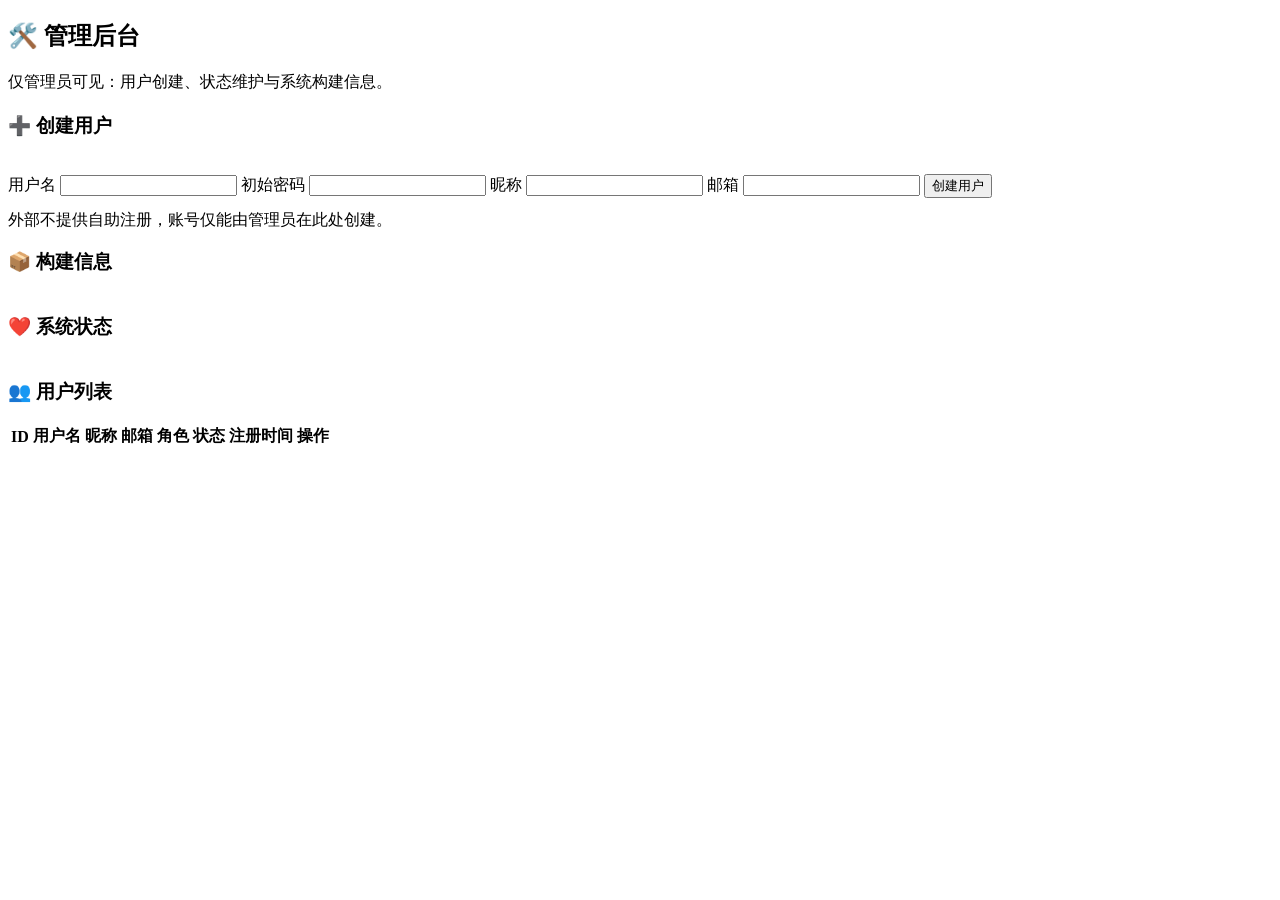
==== src/main/resources/templates/admin.html @ 81519ef9 "fix: address validation feedback" ====
<!DOCTYPE html>
<html xmlns:th="http://www.thymeleaf.org" lang="zh-CN">
<head th:replace="~{fragments/common :: head('管理后台 - EcoVault')}"></head>
<body>
<header th:replace="~{fragments/common :: navbar}"></header>
<div class="container">
    <div class="glass card">
        <h2>🛠️ 管理后台</h2>
        <p class="muted">仅管理员可见：用户创建、状态维护与系统构建信息。</p>
    </div>

    <div class="grid two" style="margin-top:20px">
        <div class="glass card">
            <h3>➕ 创建用户</h3>
            <label for="new-username">用户名</label>
            <input id="new-username" name="username" maxlength="32" autocomplete="off"/>
            <label for="new-password">初始密码</label>
            <input id="new-password" name="password" type="password" maxlength="64" autocomplete="new-password"/>
            <label for="new-nickname">昵称</label>
            <input id="new-nickname" name="nickname" maxlength="64"/>
            <label for="new-email">邮箱</label>
            <input id="new-email" name="email" maxlength="128" type="email"/>
            <button class="btn" style="margin-top:16px" onclick="createUser()">创建用户</button>
            <p class="muted" style="margin-top:12px">外部不提供自助注册，账号仅能由管理员在此处创建。</p>
        </div>
        <div class="glass card">
            <h3>📦 构建信息</h3>
            <table class="table"><tbody id="build-info"></tbody></table>
        </div>
    </div>

    <div class="glass card" style="margin-top:20px">
        <h3>❤️ 系统状态</h3>
        <table class="table"><tbody id="health-info"></tbody></table>
    </div>

    <div class="glass card" style="margin-top:20px">
        <h3>👥 用户列表</h3>
        <div style="overflow-x:auto">
            <table class="table">
                <thead>
                <tr><th>ID</th><th>用户名</th><th>昵称</th><th>邮箱</th><th>角色</th><th>状态</th><th>注册时间</th><th>操作</th></tr>
                </thead>
                <tbody id="user-body"></tbody>
            </table>
        </div>
    </div>
</div>
<script>
    async function createUser() {
        const username = document.getElementById("new-username").value.trim();
        const password = document.getElementById("new-password").value;
        const nickname = document.getElementById("new-nickname").value.trim();
        const email = document.getElementById("new-email").value.trim();
        if (!username || !password) {
            toast("用户名和初始密码必填", "error");
            return;
        }
        try {
            await api("/api/admin/users", {
                method: "POST",
                body: JSON.stringify({ username, password, nickname, email })
            });
            document.getElementById("new-username").value = "";
            document.getElementById("new-password").value = "";
            document.getElementById("new-nickname").value = "";
            document.getElementById("new-email").value = "";
            toast("用户创建成功");
            await loadUsers();
        } catch (e) {
            toast(e.message, "error");
        }
    }

    async function loadUsers() {
        const data = await api("/api/admin/users");
        document.getElementById("user-body").innerHTML = data.map(u => `
            <tr>
                <td>${u.id}</td>
                <td>${escapeHtml(u.username)}</td>
                <td>${escapeHtml(u.nickname || "")}</td>
                <td>${escapeHtml(u.email || "")}</td>
                <td><span class="badge ${u.role === 'ADMIN' ? 'STRONG' : 'MEDIUM'}">${u.role}</span></td>
                <td>${u.enabled ? '<span class="badge STRONG">启用</span>' : '<span class="badge WEAK">禁用</span>'}</td>
                <td>${escapeHtml(u.createdAt || "")}</td>
                <td>
                    <button class="btn btn-sm ${u.enabled ? 'danger' : 'secondary'}"
                            onclick="toggleUser(${u.id}, ${!u.enabled})">
                        ${u.enabled ? '禁用' : '启用'}
                    </button>
                </td>
            </tr>`).join("");
    }

    async function toggleUser(id, enabled) {
        try {
            await api(`/api/admin/users/${id}/status?enabled=${enabled}`, { method: "PUT" });
            toast("已更新用户状态");
            loadUsers();
        } catch (e) {
            toast(e.message, "error");
        }
    }

    async function loadBuild() {
        const info = await api("/api/admin/build-info");
        document.getElementById("build-info").innerHTML = Object.entries(info)
            .map(([k, v]) => `<tr><th>${escapeHtml(k)}</th><td>${escapeHtml(v === null ? "" : v)}</td></tr>`)
            .join("");
    }

    async function loadHealth() {
        try {
            const resp = await fetch("/actuator/health", { credentials: "same-origin" });
            const h = await resp.json();
            const rows = [["状态", h.status]];
            if (h.components) {
                Object.entries(h.components).forEach(([k, v]) => rows.push([k, v.status]));
            }
            document.getElementById("health-info").innerHTML = rows
                .map(([k, v]) => `<tr><th>${escapeHtml(k)}</th><td>${escapeHtml(v)}</td></tr>`)
                .join("");
        } catch (e) {
            document.getElementById("health-info").innerHTML = '<tr><td class="muted">无法获取</td></tr>';
        }
    }

    document.addEventListener("DOMContentLoaded", async () => {
        document.getElementById("nav-admin").style.display = "inline-block";
        try {
            await Promise.all([loadUsers(), loadBuild(), loadHealth()]);
        } catch (e) {
            toast(e.message, "error");
        }
    });
</script>
</body>
</html>
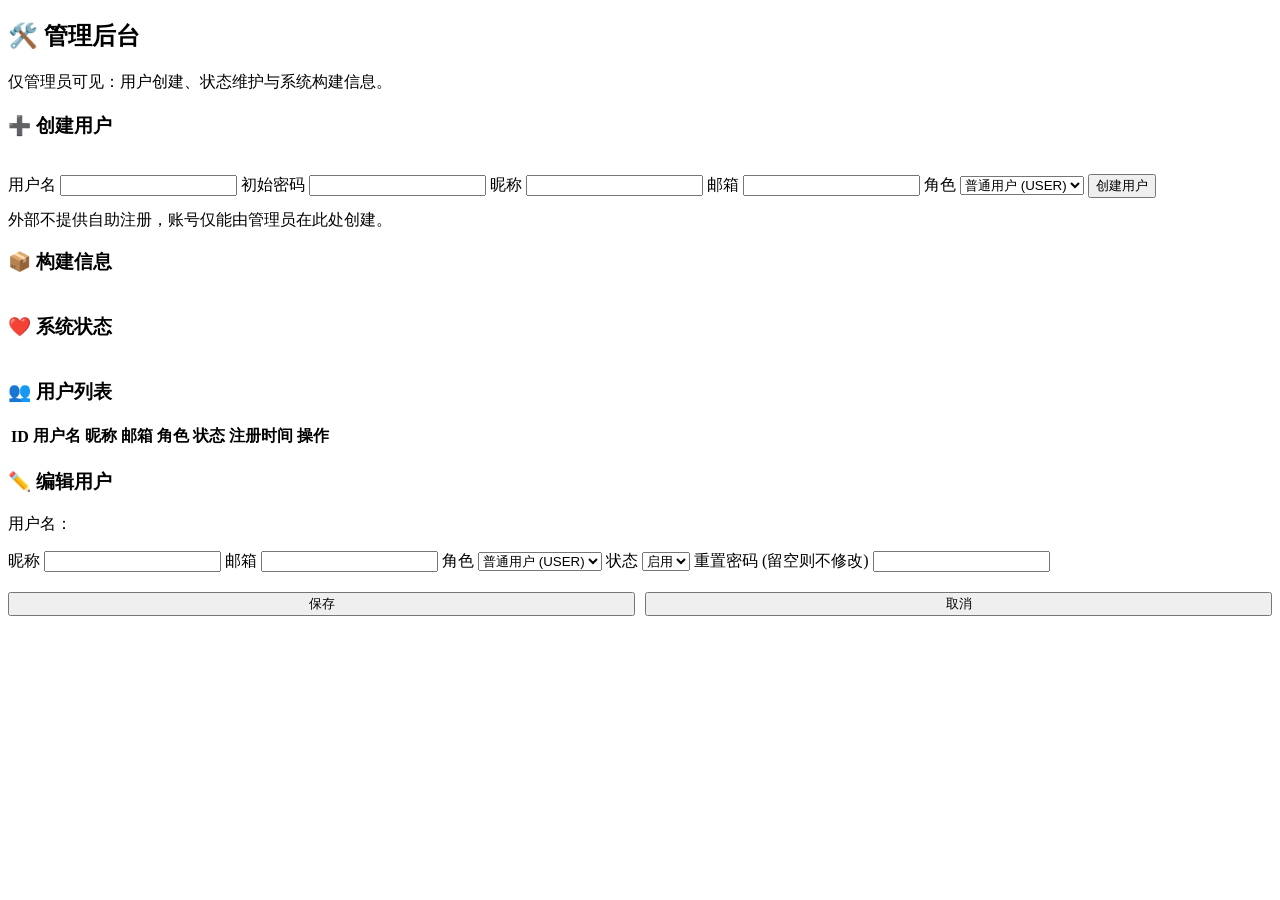
==== commit e502e478: "实现需求整理 #9：后台导航重构、日志/用户管理、收支记账、角色权限、消除本地方法警告" ====
--- a/src/main/resources/templates/admin.html
+++ b/src/main/resources/templates/admin.html
@@ -20,6 +20,11 @@
             <input id="new-nickname" name="nickname" maxlength="64"/>
             <label for="new-email">邮箱</label>
             <input id="new-email" name="email" maxlength="128" type="email"/>
+            <label for="new-role">角色</label>
+            <select id="new-role" name="role">
+                <option value="USER">普通用户 (USER)</option>
+                <option value="ADMIN">管理员 (ADMIN)</option>
+            </select>
             <button class="btn" style="margin-top:16px" onclick="createUser()">创建用户</button>
             <p class="muted" style="margin-top:12px">外部不提供自助注册，账号仅能由管理员在此处创建。</p>
         </div>
@@ -46,12 +51,42 @@
         </div>
     </div>
 </div>
+
+<!-- 编辑用户弹窗 -->
+<div id="edit-modal" class="modal-backdrop">
+    <div class="glass modal">
+        <h3>✏️ 编辑用户</h3>
+        <p class="muted">用户名：<span id="edit-username"></span></p>
+        <input type="hidden" id="edit-id"/>
+        <label for="edit-nickname">昵称</label>
+        <input id="edit-nickname" maxlength="64"/>
+        <label for="edit-email">邮箱</label>
+        <input id="edit-email" maxlength="128" type="email"/>
+        <label for="edit-role">角色</label>
+        <select id="edit-role">
+            <option value="USER">普通用户 (USER)</option>
+            <option value="ADMIN">管理员 (ADMIN)</option>
+        </select>
+        <label for="edit-enabled">状态</label>
+        <select id="edit-enabled">
+            <option value="true">启用</option>
+            <option value="false">禁用</option>
+        </select>
+        <label for="edit-password">重置密码 (留空则不修改)</label>
+        <input id="edit-password" type="password" maxlength="64" autocomplete="new-password"/>
+        <div style="display:flex; gap:10px; margin-top:20px">
+            <button class="btn" style="flex:1" onclick="saveEdit()">保存</button>
+            <button class="btn secondary" style="flex:1" onclick="closeEdit()">取消</button>
+        </div>
+    </div>
+</div>
 <script>
     async function createUser() {
         const username = document.getElementById("new-username").value.trim();
         const password = document.getElementById("new-password").value;
         const nickname = document.getElementById("new-nickname").value.trim();
         const email = document.getElementById("new-email").value.trim();
+        const role = document.getElementById("new-role").value;
         if (!username || !password) {
             toast("用户名和初始密码必填", "error");
             return;
@@ -59,12 +94,13 @@
         try {
             await api("/api/admin/users", {
                 method: "POST",
-                body: JSON.stringify({ username, password, nickname, email })
+                body: JSON.stringify({ username, password, nickname, email, role })
             });
             document.getElementById("new-username").value = "";
             document.getElementById("new-password").value = "";
             document.getElementById("new-nickname").value = "";
             document.getElementById("new-email").value = "";
+            document.getElementById("new-role").value = "USER";
             toast("用户创建成功");
             await loadUsers();
         } catch (e) {
@@ -74,6 +110,7 @@
 
     async function loadUsers() {
         const data = await api("/api/admin/users");
+        window.__users = data;
         document.getElementById("user-body").innerHTML = data.map(u => `
             <tr>
                 <td>${u.id}</td>
@@ -83,13 +120,65 @@
                 <td><span class="badge ${u.role === 'ADMIN' ? 'STRONG' : 'MEDIUM'}">${u.role}</span></td>
                 <td>${u.enabled ? '<span class="badge STRONG">启用</span>' : '<span class="badge WEAK">禁用</span>'}</td>
                 <td>${escapeHtml(u.createdAt || "")}</td>
-                <td>
+                <td style="white-space:nowrap">
                     <button class="btn btn-sm ${u.enabled ? 'danger' : 'secondary'}"
                             onclick="toggleUser(${u.id}, ${!u.enabled})">
                         ${u.enabled ? '禁用' : '启用'}
                     </button>
+                    <button class="btn btn-sm" onclick="openEdit(${u.id})">编辑</button>
+                    <button class="btn btn-sm danger" onclick="removeUser(${u.id})">删除</button>
                 </td>
             </tr>`).join("");
+    }
+
+    function openEdit(id) {
+        const u = (window.__users || []).find(x => x.id === id);
+        if (!u) return;
+        document.getElementById("edit-id").value = u.id;
+        document.getElementById("edit-username").textContent = u.username;
+        document.getElementById("edit-nickname").value = u.nickname || "";
+        document.getElementById("edit-email").value = u.email || "";
+        document.getElementById("edit-role").value = u.role;
+        document.getElementById("edit-enabled").value = String(u.enabled);
+        document.getElementById("edit-password").value = "";
+        document.getElementById("edit-modal").classList.add("show");
+    }
+
+    function closeEdit() {
+        document.getElementById("edit-modal").classList.remove("show");
+    }
+
+    async function saveEdit() {
+        const id = document.getElementById("edit-id").value;
+        const payload = {
+            nickname: document.getElementById("edit-nickname").value.trim(),
+            email: document.getElementById("edit-email").value.trim(),
+            role: document.getElementById("edit-role").value,
+            enabled: document.getElementById("edit-enabled").value === "true"
+        };
+        const pwd = document.getElementById("edit-password").value;
+        if (pwd) {
+            payload.password = pwd;
+        }
+        try {
+            await api(`/api/admin/users/${id}`, { method: "PUT", body: JSON.stringify(payload) });
+            toast("用户已更新");
+            closeEdit();
+            await loadUsers();
+        } catch (e) {
+            toast(e.message, "error");
+        }
+    }
+
+    async function removeUser(id) {
+        if (!confirm("确认删除该用户？该操作不可恢复。")) return;
+        try {
+            await api(`/api/admin/users/${id}`, { method: "DELETE" });
+            toast("用户已删除");
+            await loadUsers();
+        } catch (e) {
+            toast(e.message, "error");
+        }
     }
 
     async function toggleUser(id, enabled) {
@@ -113,7 +202,7 @@
         try {
             const resp = await fetch("/actuator/health", { credentials: "same-origin" });
             const h = await resp.json();
-            const rows = [["状态", h.status]];
+            const rows = [ ["状态", h.status] ];
             if (h.components) {
                 Object.entries(h.components).forEach(([k, v]) => rows.push([k, v.status]));
             }
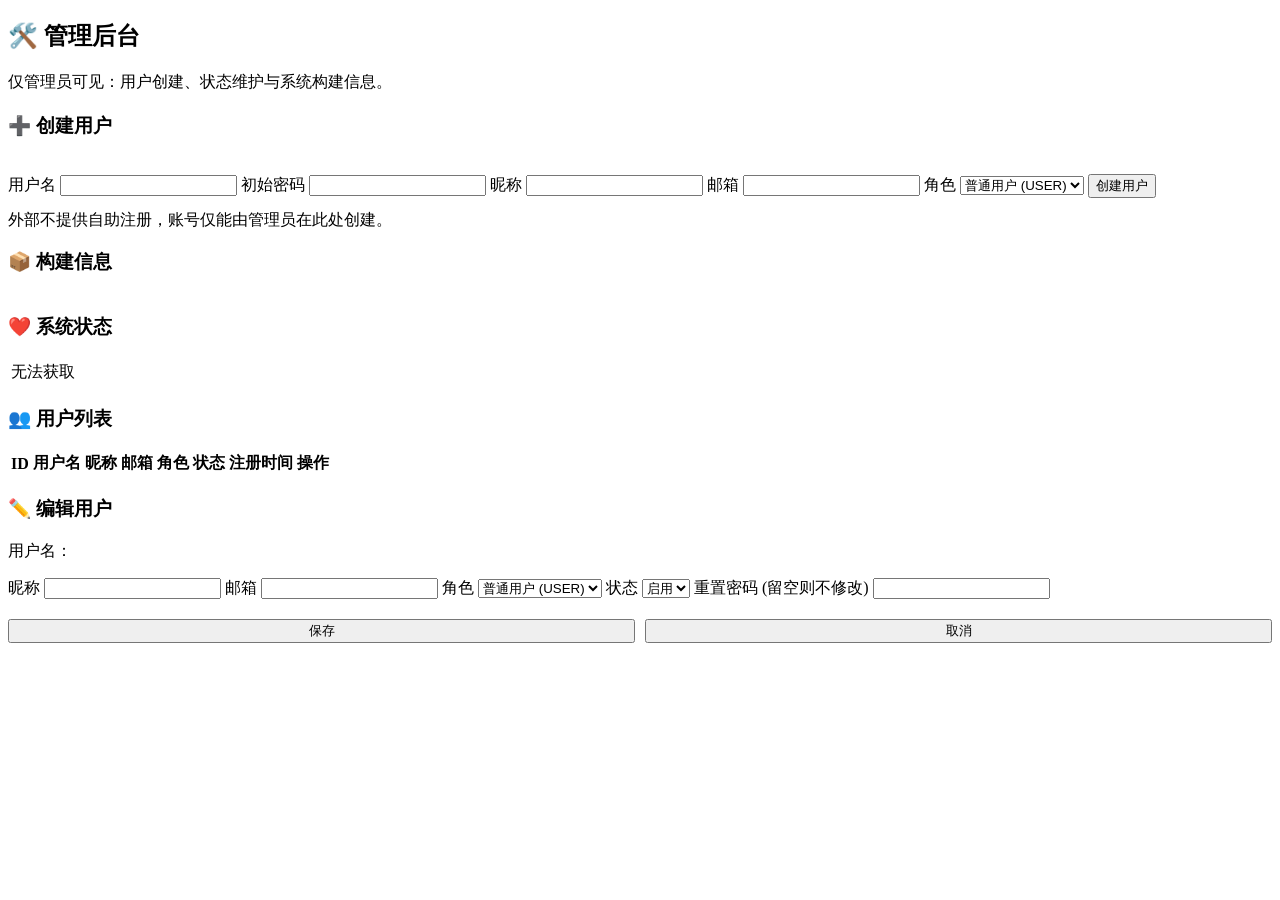
==== commit cf5ca937: "清理各页面冗余导航脚本，统一由 initNav 按可访问页面渲染菜单" ====
--- a/src/main/resources/templates/admin.html
+++ b/src/main/resources/templates/admin.html
@@ -215,7 +215,6 @@
     }
 
     document.addEventListener("DOMContentLoaded", async () => {
-        document.getElementById("nav-admin").style.display = "inline-block";
         try {
             await Promise.all([loadUsers(), loadBuild(), loadHealth()]);
         } catch (e) {
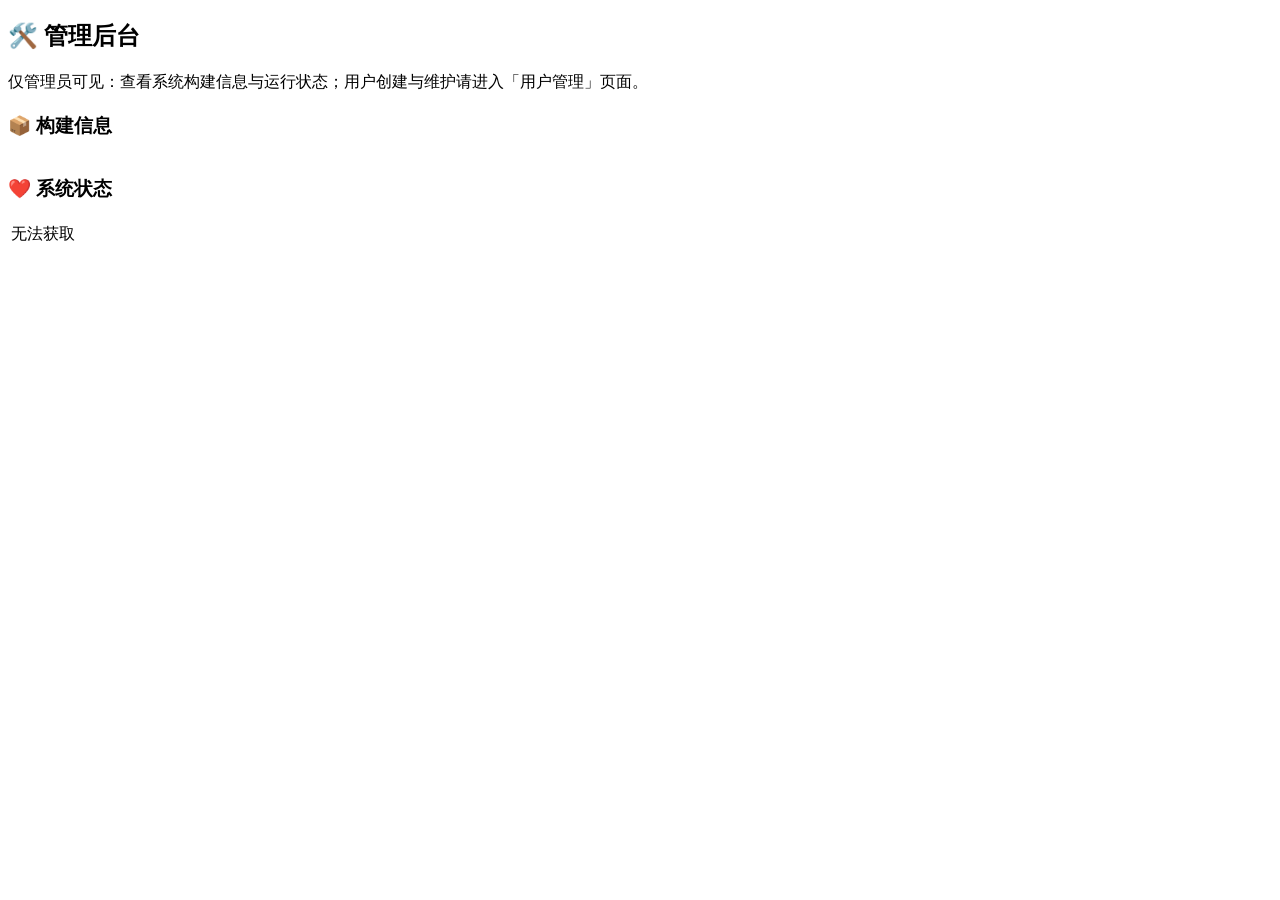
==== commit f60562bc: "修复评审反馈与后台页面调整" ====
--- a/src/main/resources/templates/admin.html
+++ b/src/main/resources/templates/admin.html
@@ -6,191 +6,21 @@
 <div class="container">
     <div class="glass card">
         <h2>🛠️ 管理后台</h2>
-        <p class="muted">仅管理员可见：用户创建、状态维护与系统构建信息。</p>
+        <p class="muted">仅管理员可见：查看系统构建信息与运行状态；用户创建与维护请进入「用户管理」页面。</p>
     </div>
 
     <div class="grid two" style="margin-top:20px">
         <div class="glass card">
-            <h3>➕ 创建用户</h3>
-            <label for="new-username">用户名</label>
-            <input id="new-username" name="username" maxlength="32" autocomplete="off"/>
-            <label for="new-password">初始密码</label>
-            <input id="new-password" name="password" type="password" maxlength="64" autocomplete="new-password"/>
-            <label for="new-nickname">昵称</label>
-            <input id="new-nickname" name="nickname" maxlength="64"/>
-            <label for="new-email">邮箱</label>
-            <input id="new-email" name="email" maxlength="128" type="email"/>
-            <label for="new-role">角色</label>
-            <select id="new-role" name="role">
-                <option value="USER">普通用户 (USER)</option>
-                <option value="ADMIN">管理员 (ADMIN)</option>
-            </select>
-            <button class="btn" style="margin-top:16px" onclick="createUser()">创建用户</button>
-            <p class="muted" style="margin-top:12px">外部不提供自助注册，账号仅能由管理员在此处创建。</p>
-        </div>
-        <div class="glass card">
             <h3>📦 构建信息</h3>
             <table class="table"><tbody id="build-info"></tbody></table>
         </div>
-    </div>
-
-    <div class="glass card" style="margin-top:20px">
-        <h3>❤️ 系统状态</h3>
-        <table class="table"><tbody id="health-info"></tbody></table>
-    </div>
-
-    <div class="glass card" style="margin-top:20px">
-        <h3>👥 用户列表</h3>
-        <div style="overflow-x:auto">
-            <table class="table">
-                <thead>
-                <tr><th>ID</th><th>用户名</th><th>昵称</th><th>邮箱</th><th>角色</th><th>状态</th><th>注册时间</th><th>操作</th></tr>
-                </thead>
-                <tbody id="user-body"></tbody>
-            </table>
-        </div>
-    </div>
-</div>
-
-<!-- 编辑用户弹窗 -->
-<div id="edit-modal" class="modal-backdrop">
-    <div class="glass modal">
-        <h3>✏️ 编辑用户</h3>
-        <p class="muted">用户名：<span id="edit-username"></span></p>
-        <input type="hidden" id="edit-id"/>
-        <label for="edit-nickname">昵称</label>
-        <input id="edit-nickname" maxlength="64"/>
-        <label for="edit-email">邮箱</label>
-        <input id="edit-email" maxlength="128" type="email"/>
-        <label for="edit-role">角色</label>
-        <select id="edit-role">
-            <option value="USER">普通用户 (USER)</option>
-            <option value="ADMIN">管理员 (ADMIN)</option>
-        </select>
-        <label for="edit-enabled">状态</label>
-        <select id="edit-enabled">
-            <option value="true">启用</option>
-            <option value="false">禁用</option>
-        </select>
-        <label for="edit-password">重置密码 (留空则不修改)</label>
-        <input id="edit-password" type="password" maxlength="64" autocomplete="new-password"/>
-        <div style="display:flex; gap:10px; margin-top:20px">
-            <button class="btn" style="flex:1" onclick="saveEdit()">保存</button>
-            <button class="btn secondary" style="flex:1" onclick="closeEdit()">取消</button>
+        <div class="glass card">
+            <h3>❤️ 系统状态</h3>
+            <table class="table"><tbody id="health-info"></tbody></table>
         </div>
     </div>
 </div>
 <script>
-    async function createUser() {
-        const username = document.getElementById("new-username").value.trim();
-        const password = document.getElementById("new-password").value;
-        const nickname = document.getElementById("new-nickname").value.trim();
-        const email = document.getElementById("new-email").value.trim();
-        const role = document.getElementById("new-role").value;
-        if (!username || !password) {
-            toast("用户名和初始密码必填", "error");
-            return;
-        }
-        try {
-            await api("/api/admin/users", {
-                method: "POST",
-                body: JSON.stringify({ username, password, nickname, email, role })
-            });
-            document.getElementById("new-username").value = "";
-            document.getElementById("new-password").value = "";
-            document.getElementById("new-nickname").value = "";
-            document.getElementById("new-email").value = "";
-            document.getElementById("new-role").value = "USER";
-            toast("用户创建成功");
-            await loadUsers();
-        } catch (e) {
-            toast(e.message, "error");
-        }
-    }
-
-    async function loadUsers() {
-        const data = await api("/api/admin/users");
-        window.__users = data;
-        document.getElementById("user-body").innerHTML = data.map(u => `
-            <tr>
-                <td>${u.id}</td>
-                <td>${escapeHtml(u.username)}</td>
-                <td>${escapeHtml(u.nickname || "")}</td>
-                <td>${escapeHtml(u.email || "")}</td>
-                <td><span class="badge ${u.role === 'ADMIN' ? 'STRONG' : 'MEDIUM'}">${u.role}</span></td>
-                <td>${u.enabled ? '<span class="badge STRONG">启用</span>' : '<span class="badge WEAK">禁用</span>'}</td>
-                <td>${escapeHtml(u.createdAt || "")}</td>
-                <td style="white-space:nowrap">
-                    <button class="btn btn-sm ${u.enabled ? 'danger' : 'secondary'}"
-                            onclick="toggleUser(${u.id}, ${!u.enabled})">
-                        ${u.enabled ? '禁用' : '启用'}
-                    </button>
-                    <button class="btn btn-sm" onclick="openEdit(${u.id})">编辑</button>
-                    <button class="btn btn-sm danger" onclick="removeUser(${u.id})">删除</button>
-                </td>
-            </tr>`).join("");
-    }
-
-    function openEdit(id) {
-        const u = (window.__users || []).find(x => x.id === id);
-        if (!u) return;
-        document.getElementById("edit-id").value = u.id;
-        document.getElementById("edit-username").textContent = u.username;
-        document.getElementById("edit-nickname").value = u.nickname || "";
-        document.getElementById("edit-email").value = u.email || "";
-        document.getElementById("edit-role").value = u.role;
-        document.getElementById("edit-enabled").value = String(u.enabled);
-        document.getElementById("edit-password").value = "";
-        document.getElementById("edit-modal").classList.add("show");
-    }
-
-    function closeEdit() {
-        document.getElementById("edit-modal").classList.remove("show");
-    }
-
-    async function saveEdit() {
-        const id = document.getElementById("edit-id").value;
-        const payload = {
-            nickname: document.getElementById("edit-nickname").value.trim(),
-            email: document.getElementById("edit-email").value.trim(),
-            role: document.getElementById("edit-role").value,
-            enabled: document.getElementById("edit-enabled").value === "true"
-        };
-        const pwd = document.getElementById("edit-password").value;
-        if (pwd) {
-            payload.password = pwd;
-        }
-        try {
-            await api(`/api/admin/users/${id}`, { method: "PUT", body: JSON.stringify(payload) });
-            toast("用户已更新");
-            closeEdit();
-            await loadUsers();
-        } catch (e) {
-            toast(e.message, "error");
-        }
-    }
-
-    async function removeUser(id) {
-        if (!confirm("确认删除该用户？该操作不可恢复。")) return;
-        try {
-            await api(`/api/admin/users/${id}`, { method: "DELETE" });
-            toast("用户已删除");
-            await loadUsers();
-        } catch (e) {
-            toast(e.message, "error");
-        }
-    }
-
-    async function toggleUser(id, enabled) {
-        try {
-            await api(`/api/admin/users/${id}/status?enabled=${enabled}`, { method: "PUT" });
-            toast("已更新用户状态");
-            loadUsers();
-        } catch (e) {
-            toast(e.message, "error");
-        }
-    }
-
     async function loadBuild() {
         const info = await api("/api/admin/build-info");
         document.getElementById("build-info").innerHTML = Object.entries(info)
@@ -216,7 +46,7 @@
 
     document.addEventListener("DOMContentLoaded", async () => {
         try {
-            await Promise.all([loadUsers(), loadBuild(), loadHealth()]);
+            await Promise.all([loadBuild(), loadHealth()]);
         } catch (e) {
             toast(e.message, "error");
         }
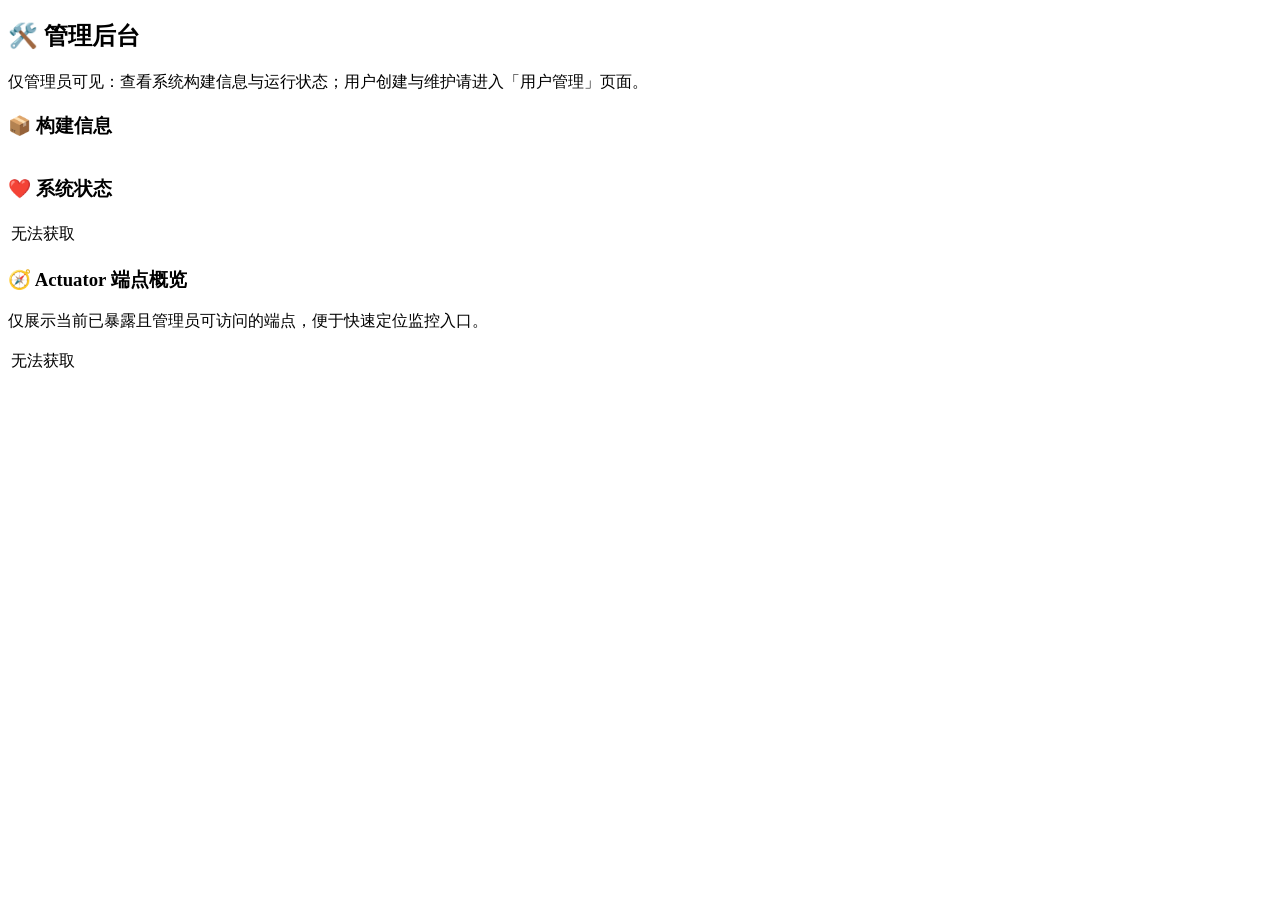
==== commit f4872e1f: "feat: optimize admin and password management UI" ====
--- a/src/main/resources/templates/admin.html
+++ b/src/main/resources/templates/admin.html
@@ -18,6 +18,12 @@
             <h3>❤️ 系统状态</h3>
             <table class="table"><tbody id="health-info"></tbody></table>
         </div>
+    </div>
+
+    <div class="glass card">
+        <h3>🧭 Actuator 端点概览</h3>
+        <p class="muted">仅展示当前已暴露且管理员可访问的端点，便于快速定位监控入口。</p>
+        <table class="table"><tbody id="actuator-endpoints"></tbody></table>
     </div>
 </div>
 <script>
@@ -44,9 +50,32 @@
         }
     }
 
+    async function loadActuatorEndpoints() {
+        try {
+            const resp = await fetch("/actuator", { credentials: "same-origin" });
+            if (!resp.ok) {
+                throw new Error("加载失败");
+            }
+            const body = await resp.json();
+            const links = Object.entries(body._links || {}).filter(([name]) => name !== "self");
+            if (!links.length) {
+                document.getElementById("actuator-endpoints").innerHTML = '<tr><td class="muted">暂无可展示端点</td></tr>';
+                return;
+            }
+            document.getElementById("actuator-endpoints").innerHTML = links
+                .map(([name, link]) => {
+                    const path = new URL(link.href, window.location.origin).pathname;
+                    return `<tr><th>${escapeHtml(name)}</th><td><a href="${escapeHtml(path)}" target="_blank" rel="noreferrer noopener">${escapeHtml(path)}</a></td></tr>`;
+                })
+                .join("");
+        } catch (e) {
+            document.getElementById("actuator-endpoints").innerHTML = '<tr><td class="muted">无法获取</td></tr>';
+        }
+    }
+
     document.addEventListener("DOMContentLoaded", async () => {
         try {
-            await Promise.all([loadBuild(), loadHealth()]);
+            await Promise.all([loadBuild(), loadHealth(), loadActuatorEndpoints()]);
         } catch (e) {
             toast(e.message, "error");
         }
